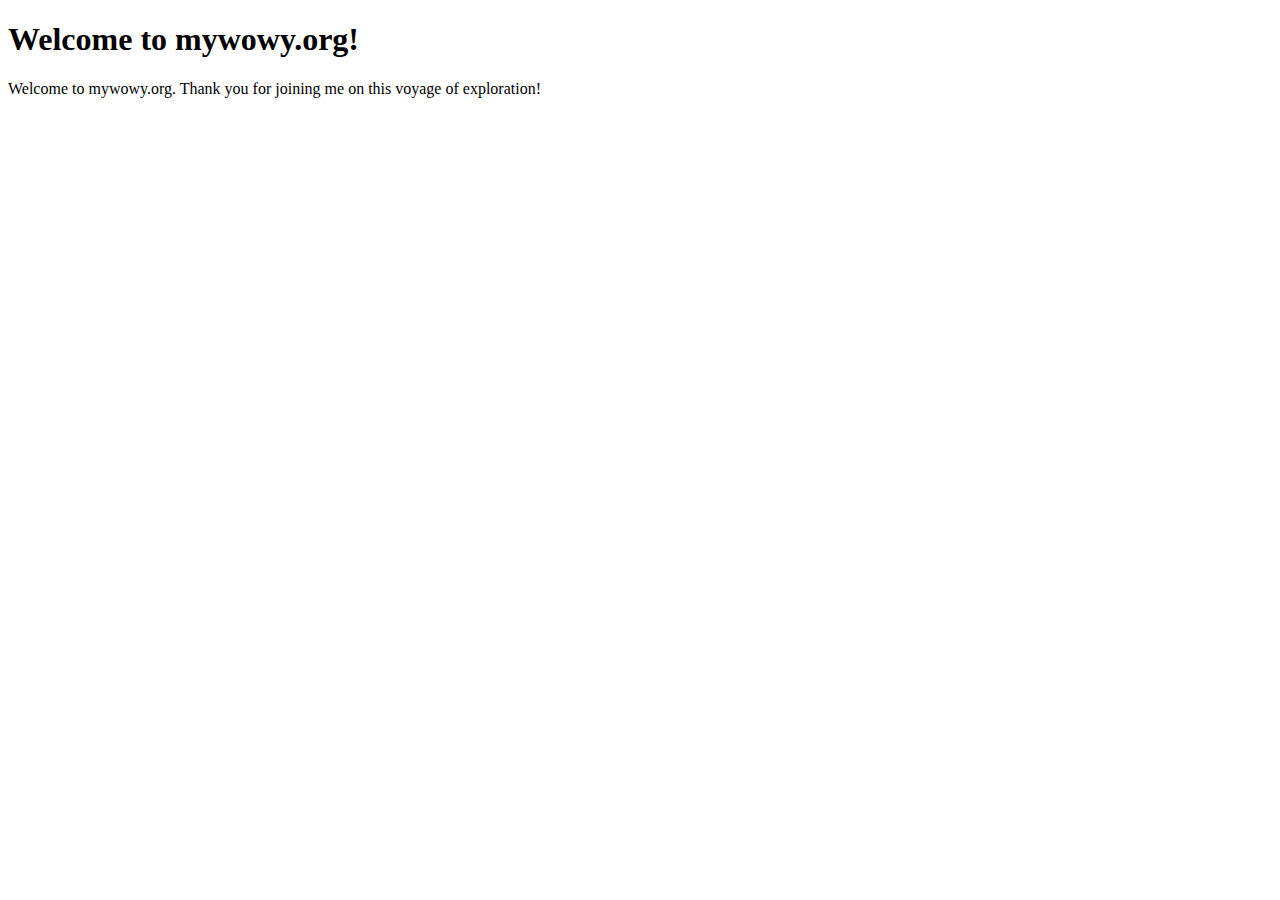
==== index.html @ 09ac2a47 "Create index.html" ====
<!doctype html>

<html lang="en">
	<head>
	  <meta charset="utf-8">
	  <meta name="viewport" content="width=device-width, initial-scale=1">

	  <title>mywowy: Welcome</title>
	  <meta name="description" content="Welcome message from mywowy.org to everyone.">
	  <meta name="author" content="tnguyen">

	<!--

	  <link rel="icon" href="/favicon.ico">
	  <link rel="icon" href="/favicon.svg" type="image/svg+xml">
	  <link rel="apple-touch-icon" href="/apple-touch-icon.png">

	  <link rel="stylesheet" href="css/styles.css?v=1.0">
	  
	-->

	</head>

	<body>
	<h1>Welcome to mywowy.org!</h1>
	<p>Welcome to mywowy.org. Thank you for joining me on this voyage of exploration!</p>
	<!--
	  <script src="js/scripts.js"></script>
	-->
	</body>
</html>
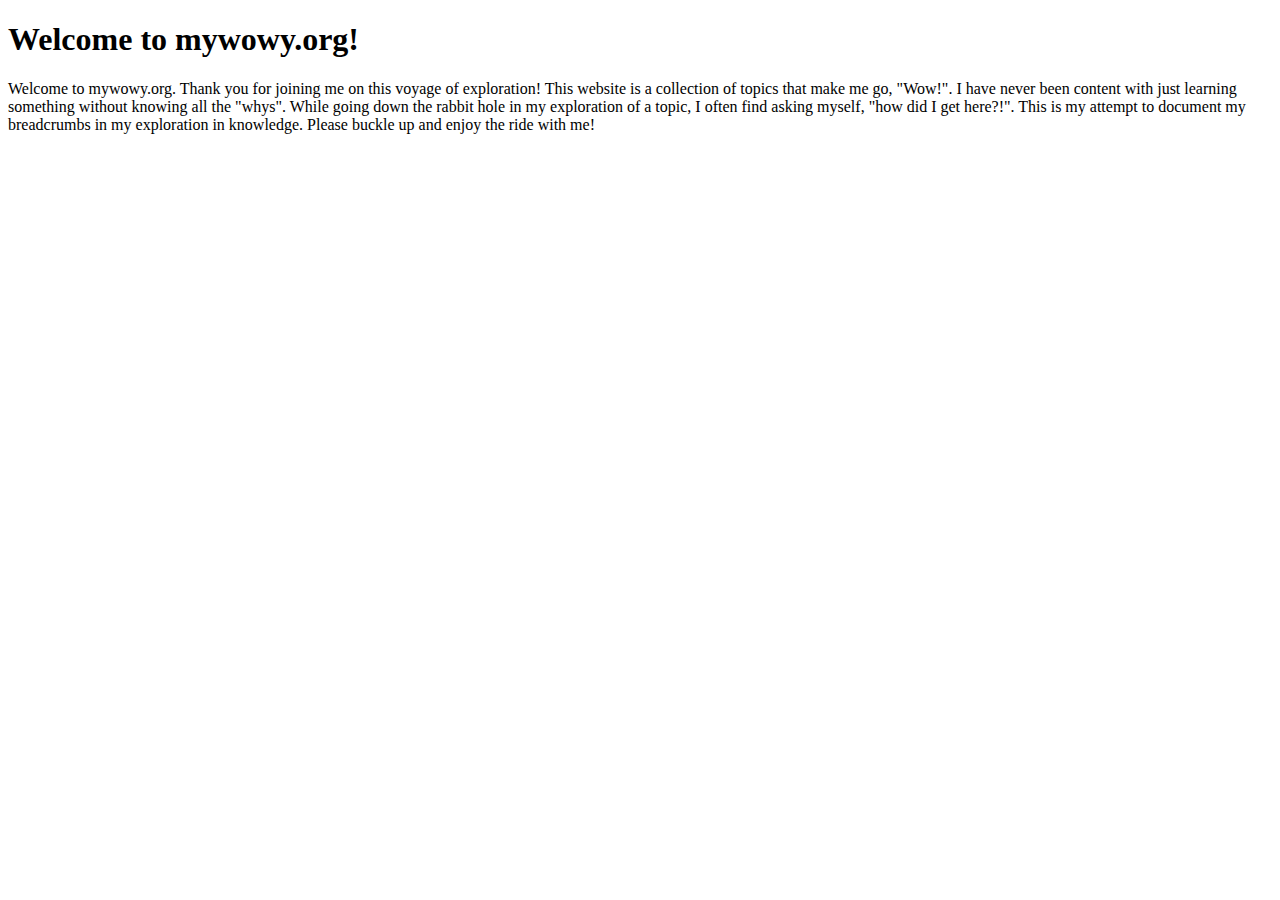
==== commit ccfc64e5: "Update index" ====
--- a/index.html
+++ b/index.html
@@ -2,30 +2,26 @@
 
 <html lang="en">
 	<head>
-	  <meta charset="utf-8">
-	  <meta name="viewport" content="width=device-width, initial-scale=1">
+		<meta charset="utf-8">
+		<meta name="viewport" content="width=device-width, initial-scale=1">
 
-	  <title>mywowy: Welcome</title>
-	  <meta name="description" content="Welcome message from mywowy.org to everyone.">
-	  <meta name="author" content="tnguyen">
+		<title>mywowy: Welcome</title>
+		<meta name="description" content="Welcome message from mywowy.org to everyone.">
+		<meta name="author" content="tnguyen">
 
-	<!--
-
-	  <link rel="icon" href="/favicon.ico">
-	  <link rel="icon" href="/favicon.svg" type="image/svg+xml">
-	  <link rel="apple-touch-icon" href="/apple-touch-icon.png">
-
-	  <link rel="stylesheet" href="css/styles.css?v=1.0">
-	  
-	-->
+		<link rel="icon" href="/favicon.ico">
+		<link rel="icon" type="image/png" href="/favicon-16x16.png" sizes="16x16">
+		<link rel="icon" type="image/png" href="/favicon-32x32.png" sizes="32x32">
+		<link rel="icon" type="image/png" href="/favicon-96x96.png" sizes="96x96">
+		<!-- For iPad with high-resolution Retina display running iOS ≥ 7: -->
+        <link rel="apple-touch-icon-precomposed" sizes="152x152" href="/apple-icon-152x152.png">
+		<link rel="stylesheet" href="/css/styles.css?v=1.0">
 
 	</head>
 
 	<body>
-	<h1>Welcome to mywowy.org!</h1>
-	<p>Welcome to mywowy.org. Thank you for joining me on this voyage of exploration!</p>
-	<!--
-	  <script src="js/scripts.js"></script>
-	-->
+		<h1>Welcome to mywowy.org!</h1>
+		<p>Welcome to mywowy.org. Thank you for joining me on this voyage of exploration! This website is a collection of topics that make me go, "Wow!". I have never been content with just learning something without knowing all the "whys". While going down the rabbit hole in my exploration of a topic, I often find asking myself, "how did I get here?!". This is my attempt to document my breadcrumbs in my exploration in knowledge. Please buckle up and enjoy the ride with me!</p>
+		<script src="/js/hello.js"></script>
 	</body>
 </html>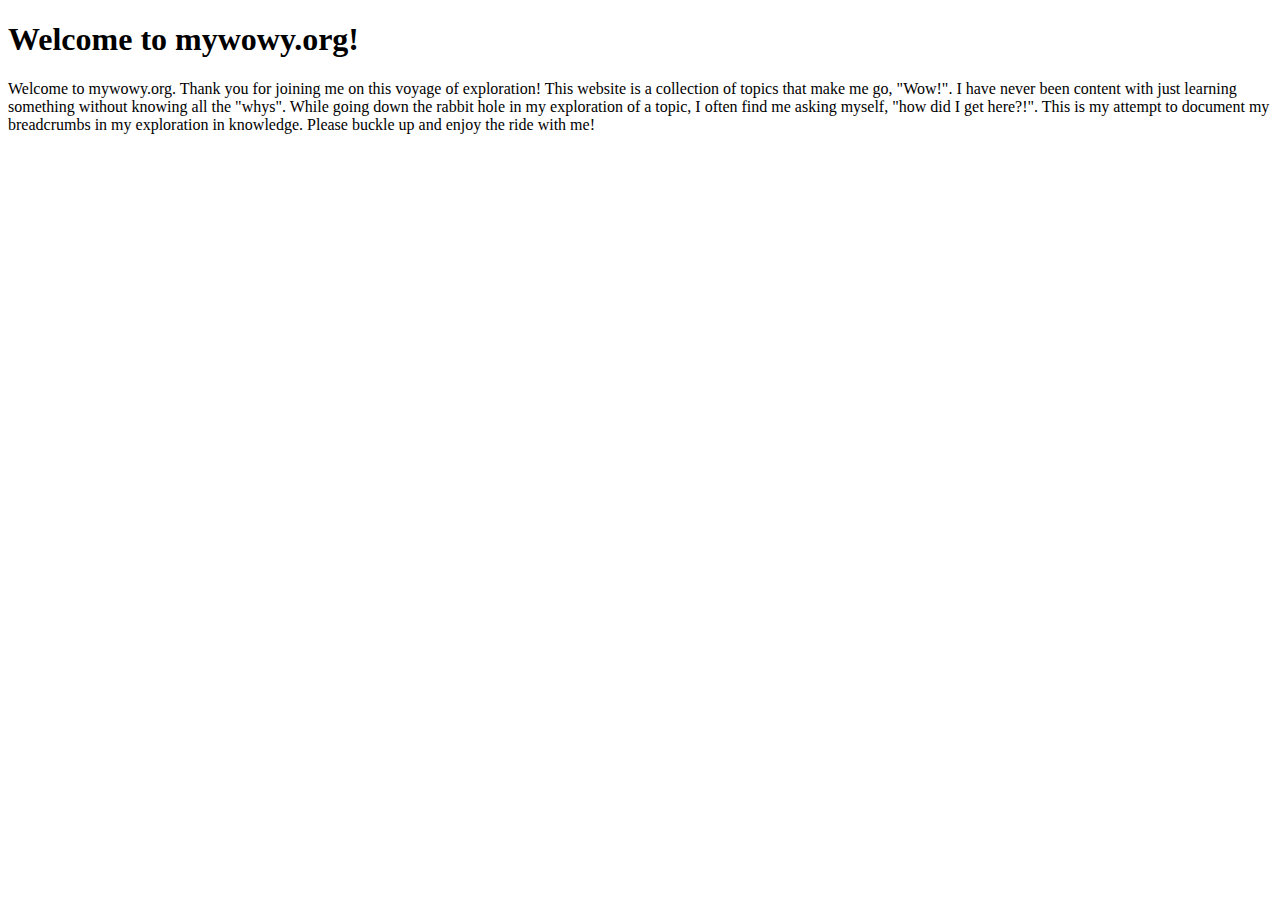
==== commit 426c7685: "update index" ====
--- a/index.html
+++ b/index.html
@@ -21,7 +21,7 @@
 
 	<body>
 		<h1>Welcome to mywowy.org!</h1>
-		<p>Welcome to mywowy.org. Thank you for joining me on this voyage of exploration! This website is a collection of topics that make me go, "Wow!". I have never been content with just learning something without knowing all the "whys". While going down the rabbit hole in my exploration of a topic, I often find asking myself, "how did I get here?!". This is my attempt to document my breadcrumbs in my exploration in knowledge. Please buckle up and enjoy the ride with me!</p>
+		<p>Welcome to mywowy.org. Thank you for joining me on this voyage of exploration! This website is a collection of topics that make me go, "Wow!". I have never been content with just learning something without knowing all the "whys". While going down the rabbit hole in my exploration of a topic, I often find me asking myself, "how did I get here?!". This is my attempt to document my breadcrumbs in my exploration in knowledge. Please buckle up and enjoy the ride with me!</p>
 		<script src="/js/hello.js"></script>
 	</body>
 </html>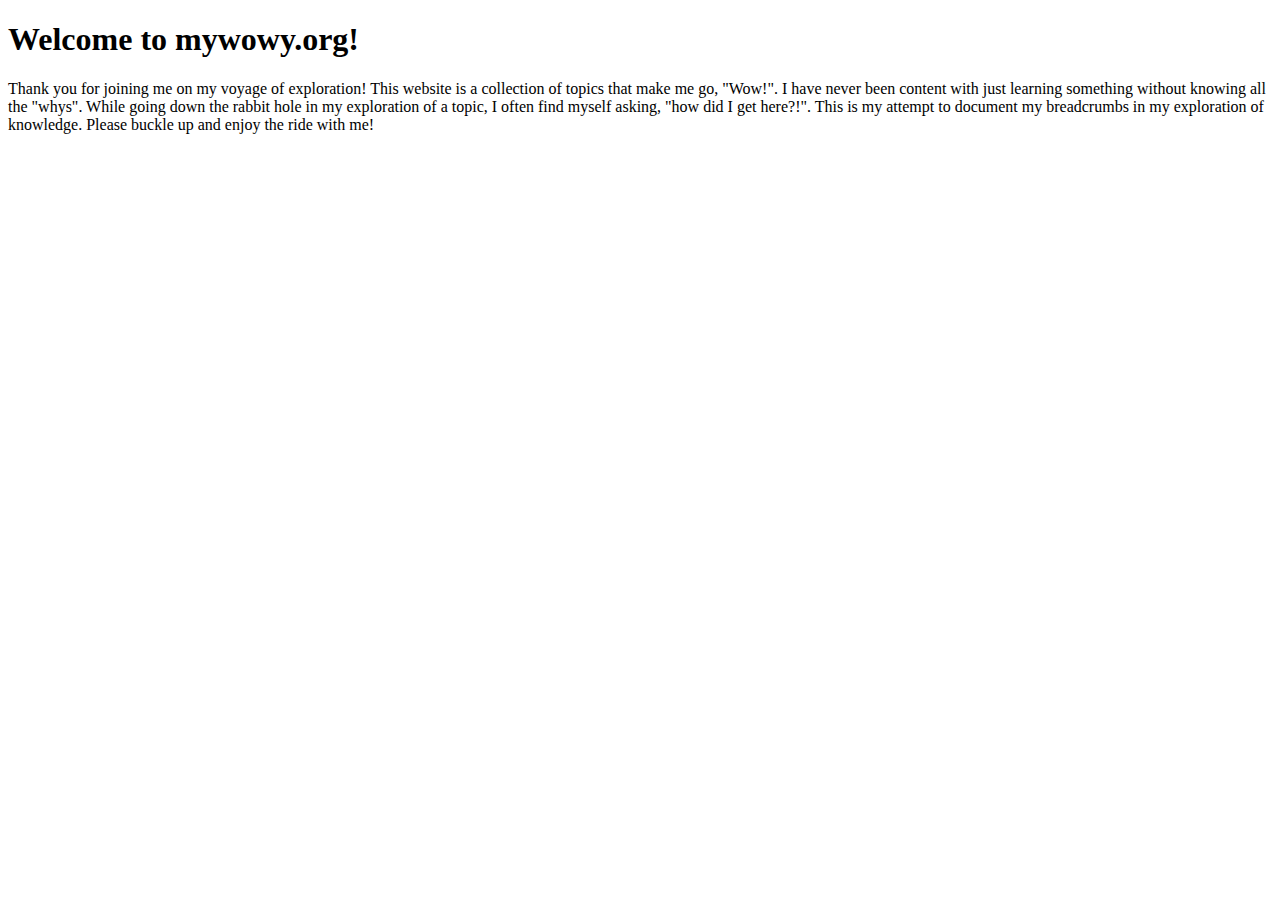
==== commit bb687f25: "update index" ====
--- a/index.html
+++ b/index.html
@@ -21,7 +21,7 @@
 
 	<body>
 		<h1>Welcome to mywowy.org!</h1>
-		<p>Welcome to mywowy.org. Thank you for joining me on this voyage of exploration! This website is a collection of topics that make me go, "Wow!". I have never been content with just learning something without knowing all the "whys". While going down the rabbit hole in my exploration of a topic, I often find me asking myself, "how did I get here?!". This is my attempt to document my breadcrumbs in my exploration in knowledge. Please buckle up and enjoy the ride with me!</p>
+		<p>Thank you for joining me on my voyage of exploration! This website is a collection of topics that make me go, "Wow!". I have never been content with just learning something without knowing all the "whys". While going down the rabbit hole in my exploration of a topic, I often find myself asking, "how did I get here?!". This is my attempt to document my breadcrumbs in my exploration of knowledge. Please buckle up and enjoy the ride with me!</p>
 		<script src="/js/hello.js"></script>
 	</body>
 </html>